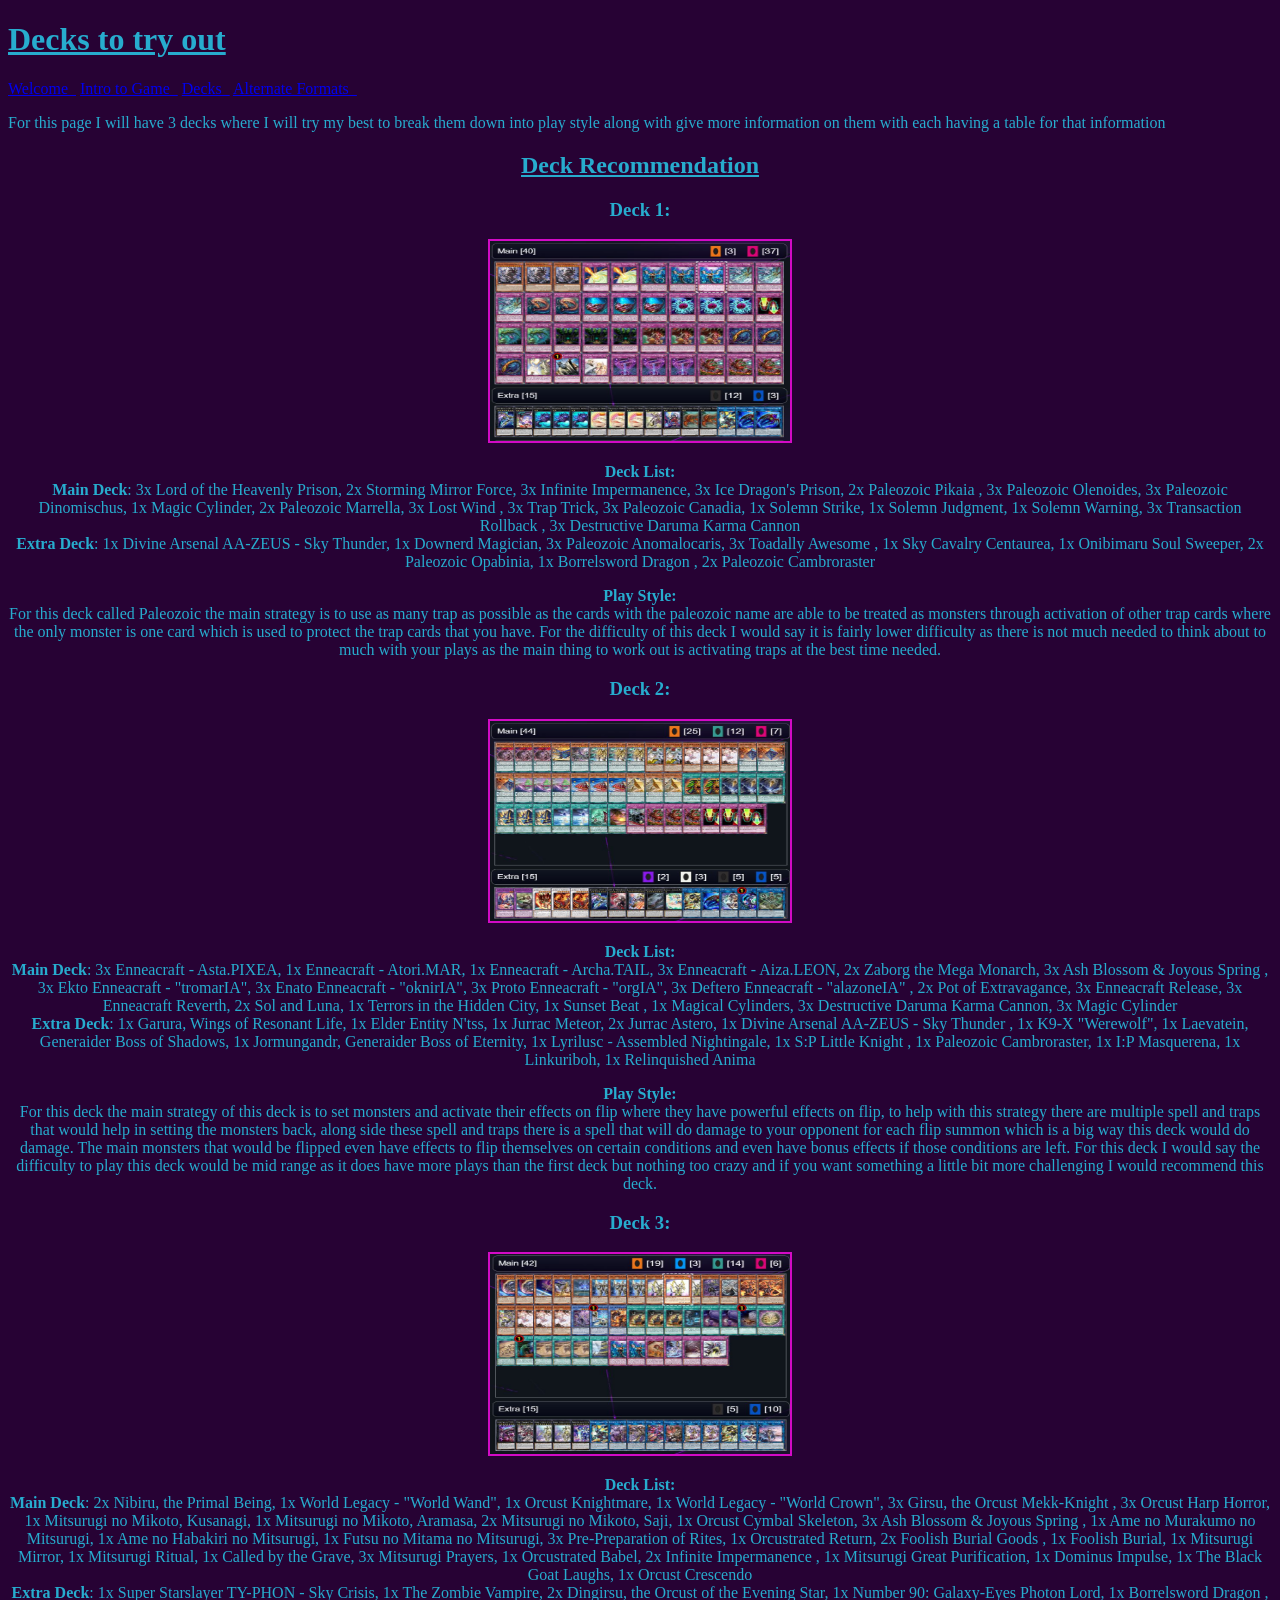
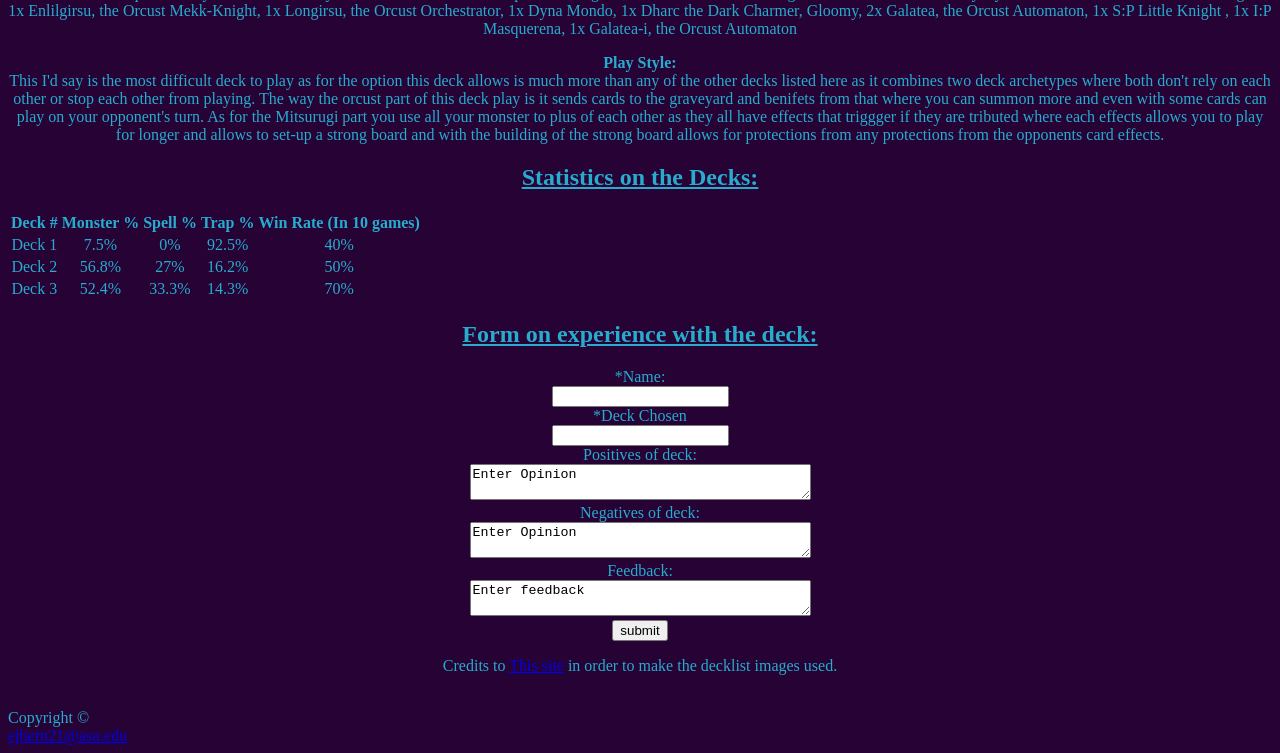
==== Decks.html @ 667e68d2 "Add files via upload" ====
<!DOCTYPE html>
<html lang="en">
<head>
<title>CrashCourse Yu-Gi-Oh :: Decks</title>
<meta charset="utf-8">
<link rel = "stylesheet" href = "Pages_Styling.css">
</head>
<body>
<header>
<h1>Decks to try out</h1>
</header>
<nav>
<a href="Index.html"> Welcome &nbsp;</a>
<a href="Intro.html"> Intro to Game &nbsp;</a>
<a href="Decks.html"> Decks &nbsp;</a>
<a href="Alternate.html"> Alternate Formats &nbsp;</a>
</nav>
<main>
<p>For this page I will have 3 decks where I will try my best to break them down into play style along with give more information on them with each having a table for that information</p>
<h2 class="CenterStuff">Deck Recommendation</h2>
<h3 class ="CenterStuff">Deck 1: </h3>
<div class ="CenterStuff">
    <img src = "Images/Deck_1.JPG" class="horizontal">
    <p>
        <b>Deck List: </b><br>
        <b>Main Deck</b>: 3x Lord of the Heavenly Prison, 2x Storming Mirror Force, 3x Infinite Impermanence, 3x Ice Dragon's Prison, 2x Paleozoic Pikaia
        , 3x Paleozoic Olenoides, 3x Paleozoic Dinomischus, 1x Magic Cylinder, 2x Paleozoic Marrella, 3x Lost Wind
        , 3x Trap Trick, 3x Paleozoic Canadia, 1x Solemn Strike, 1x Solemn Judgment, 1x Solemn Warning, 3x Transaction Rollback
        , 3x Destructive Daruma Karma Cannon <br>
        <b>Extra Deck</b>: 1x Divine Arsenal AA-ZEUS - Sky Thunder, 1x Downerd Magician, 3x Paleozoic Anomalocaris, 3x Toadally Awesome
        , 1x Sky Cavalry Centaurea, 1x Onibimaru Soul Sweeper, 2x Paleozoic Opabinia, 1x Borrelsword Dragon
        , 2x Paleozoic Cambroraster
    </p>
    <p>
        <b>Play Style:</b><br>
        For this deck called Paleozoic the main strategy is to use as many trap as possible as the cards with the paleozoic name are able to be treated as monsters
        through activation of other trap cards where the only monster is one card which is used to protect the trap cards that you have. For the difficulty of this deck
        I would say it is fairly lower difficulty as there is not much needed to think about to much with your plays as the main thing to work out is activating traps 
        at the best time needed.
    </p>
    <h3>Deck 2:</h3>
    <img src = "Images/Deck_2.JPG" class="horizontal">
    <p>
        <b>Deck List: </b><br>
        <b>Main Deck</b>: 3x Enneacraft - Asta.PIXEA, 1x Enneacraft - Atori.MAR, 1x Enneacraft - Archa.TAIL, 3x Enneacraft - Aiza.LEON, 2x Zaborg the Mega Monarch, 3x Ash Blossom & Joyous Spring
        , 3x Ekto Enneacraft - "tromarIA", 3x Enato Enneacraft - "oknirIA", 3x Proto Enneacraft - "orgIA", 3x Deftero Enneacraft - "alazoneIA"
        , 2x Pot of Extravagance, 3x Enneacraft Release, 3x Enneacraft Reverth, 2x Sol and Luna, 1x Terrors in the Hidden City, 1x Sunset Beat
        , 1x Magical Cylinders, 3x Destructive Daruma Karma Cannon, 3x Magic Cylinder<br>
        <b>Extra Deck</b>: 1x Garura, Wings of Resonant Life, 1x Elder Entity N'tss, 1x Jurrac Meteor, 2x Jurrac Astero, 1x Divine Arsenal AA-ZEUS - Sky Thunder
        , 1x K9-X "Werewolf", 1x Laevatein, Generaider Boss of Shadows, 1x Jormungandr, Generaider Boss of Eternity, 1x Lyrilusc - Assembled Nightingale, 1x S:P Little Knight
        , 1x Paleozoic Cambroraster, 1x I:P Masquerena, 1x Linkuriboh, 1x Relinquished Anima
    </p>
    <p>
        <b>Play Style:</b><br>
        For this deck the main strategy of this deck is to set monsters and activate their effects on flip where they have powerful effects on flip, to help with this strategy there are multiple
        spell and traps that would help in setting the monsters back, along side these spell and traps there is a spell that will do damage to your opponent for each flip summon which is a big way 
        this deck would do damage. The main monsters that would be flipped even have effects to flip themselves on certain conditions and even have bonus effects if those conditions are left. For this deck
        I would say the difficulty to play this deck would be mid range as it does have more plays than the first deck but nothing too crazy and if you want something a little bit more challenging I would recommend
        this deck.
    </p>
    <h3>Deck 3:</h3>
    <img src = "Images/Deck_3.JPG" class="horizontal">
    <p>
        <b>Deck List: </b><br>
        <b>Main Deck</b>: 2x Nibiru, the Primal Being, 1x World Legacy - "World Wand", 1x Orcust Knightmare, 1x World Legacy - "World Crown", 3x Girsu, the Orcust Mekk-Knight
        , 3x Orcust Harp Horror, 1x Mitsurugi no Mikoto, Kusanagi, 1x Mitsurugi no Mikoto, Aramasa, 2x Mitsurugi no Mikoto, Saji, 1x Orcust Cymbal Skeleton, 3x Ash Blossom & Joyous Spring
        , 1x Ame no Murakumo no Mitsurugi, 1x Ame no Habakiri no Mitsurugi, 1x Futsu no Mitama no Mitsurugi, 3x Pre-Preparation of Rites, 1x Orcustrated Return, 2x Foolish Burial Goods
        , 1x Foolish Burial, 1x Mitsurugi Mirror, 1x Mitsurugi Ritual, 1x Called by the Grave, 3x Mitsurugi Prayers, 1x Orcustrated Babel, 2x Infinite Impermanence
        , 1x Mitsurugi Great Purification, 1x Dominus Impulse, 1x The Black Goat Laughs, 1x Orcust Crescendo<br>
        <b>Extra Deck</b>: 1x Super Starslayer TY-PHON - Sky Crisis, 1x The Zombie Vampire, 2x Dingirsu, the Orcust of the Evening Star, 1x Number 90: Galaxy-Eyes Photon Lord, 1x Borrelsword Dragon
        , 1x Enlilgirsu, the Orcust Mekk-Knight, 1x Longirsu, the Orcust Orchestrator, 1x Dyna Mondo, 1x Dharc the Dark Charmer, Gloomy, 2x Galatea, the Orcust Automaton, 1x S:P Little Knight
        , 1x I:P Masquerena, 1x Galatea-i, the Orcust Automaton
    </p>
    <p>
        <b>Play Style:</b><br>
        This I'd say is the most difficult deck to play as for the option this deck allows is much more than any of the other decks listed here as it combines two deck archetypes where both don't rely
        on each other or stop each other from playing. The way the orcust part of this deck play is it sends cards to the graveyard and benifets from that where you can summon more and even with some cards
        can play on your opponent's turn. As for the Mitsurugi part you use all your monster to plus of each other as they all have effects that triggger if they are tributed where each effects allows you to
        play for longer and allows to set-up a strong board and with the building of the strong board allows for protections from any protections from the opponents card effects.
    </p>
<h2> Statistics on the Decks:</h2>
<table>
    <tr>
        <th>Deck #</th>
        <th>Monster %</th>
        <th>Spell %</th>
        <th>Trap %</th>
        <th>Win Rate (In 10 games)</th>
    </tr>
    <tr>
        <td>Deck 1</td>
        <td>7.5%</td>
        <td>0%</td>
        <td>92.5%</td>
        <td>40%</td>
    </tr>
    <tr>
        <td>Deck 2</td>
        <td>56.8%</td>
        <td>27%</td>
        <td>16.2%</td>
        <td>50%</td>
    </tr>
    <tr>
        <td>Deck 3</td>
        <td>52.4%</td>
        <td>33.3%</td>
        <td>14.3%</td>
        <td>70%</td>
    </tr>
</table>
<h2> Form on experience with the deck:</h2>
<form method="post" name = "Opinion">
    <label for="Name">*Name: </label><br>
    <input type = "text" id = "Name" name = "Name" required><br>
    <label for="Deck">*Deck Chosen</label><br>
    <input type = "text" id = "Deck" name = "Deck" required><br>
    <label for="Positives">Positives of deck:</label><br>
    <textarea id = "Positives" name = "Positives" cols="40" rows="2">Enter Opinion</textarea><br>
    <label for="Negatives">Negatives of deck:</label><br>
    <textarea id = "Negatives" name = "Negatives" cols="40" rows="2">Enter Opinion</textarea><br>
    <label for="Feedback">Feedback: </label><br>
    <textarea id = "Feedback" name = "Feedback" cols="40" rows="2">Enter feedback</textarea><br>
    <input type="submit" value="submit">
</form>
<p>Credits to <a href = "https://duelingnexus.com/welcome">This site</a> in order to make the decklist images used.</p>
</div>
</main>
<footer>
<br>
Copyright &copy;
<br>
<a href="mailto:ejhern21@asu.edu">ejhern21@asu.edu</a>
</footer>
</body>
</html>
---- Pages_Styling.css ----
:root {
	--color: #27ACCE;
	--primary-bg-color: #270234;
	--primary-color: #2742ce;
	--secondary-color: #d30ac6;
	--accent-color: #894e7c;
}
body{
	background-color: var(--primary-bg-color);
	color: var(--color);
}
h1{
	font-weight: bold;
	text-decoration: underline;
}
.Vertical{
	width: 200px;
  	height: 300px;
	border: 2.5px solid var(--secondary-color);
}

.horizontal{
	width: 300px;
  	height: 200px;
	border: 2.5px solid var(--secondary-color);
}
h2{
	font-weight: bold;
	text-decoration: underline;
}
.Credit {
	font-size: 10px;
	text-align: center;
	
}
.CenterStuff{
	text-align: center;
}
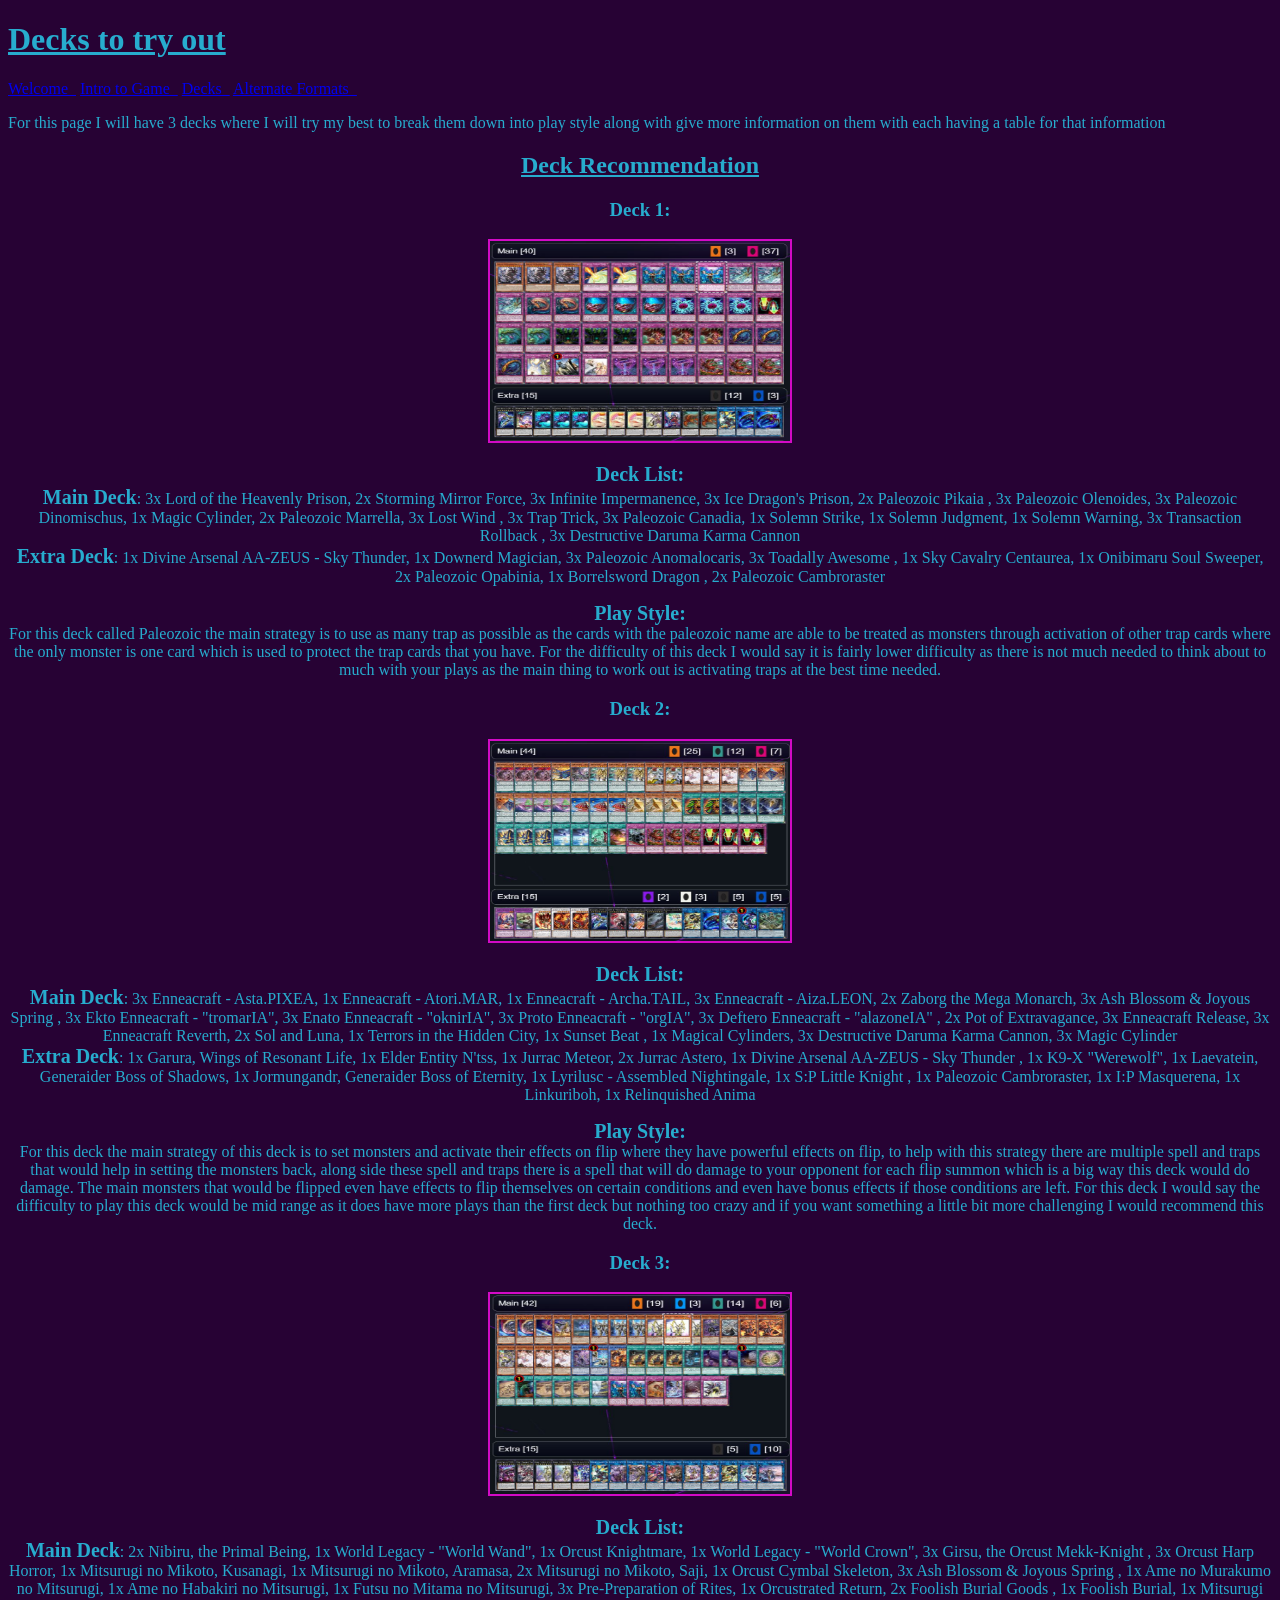
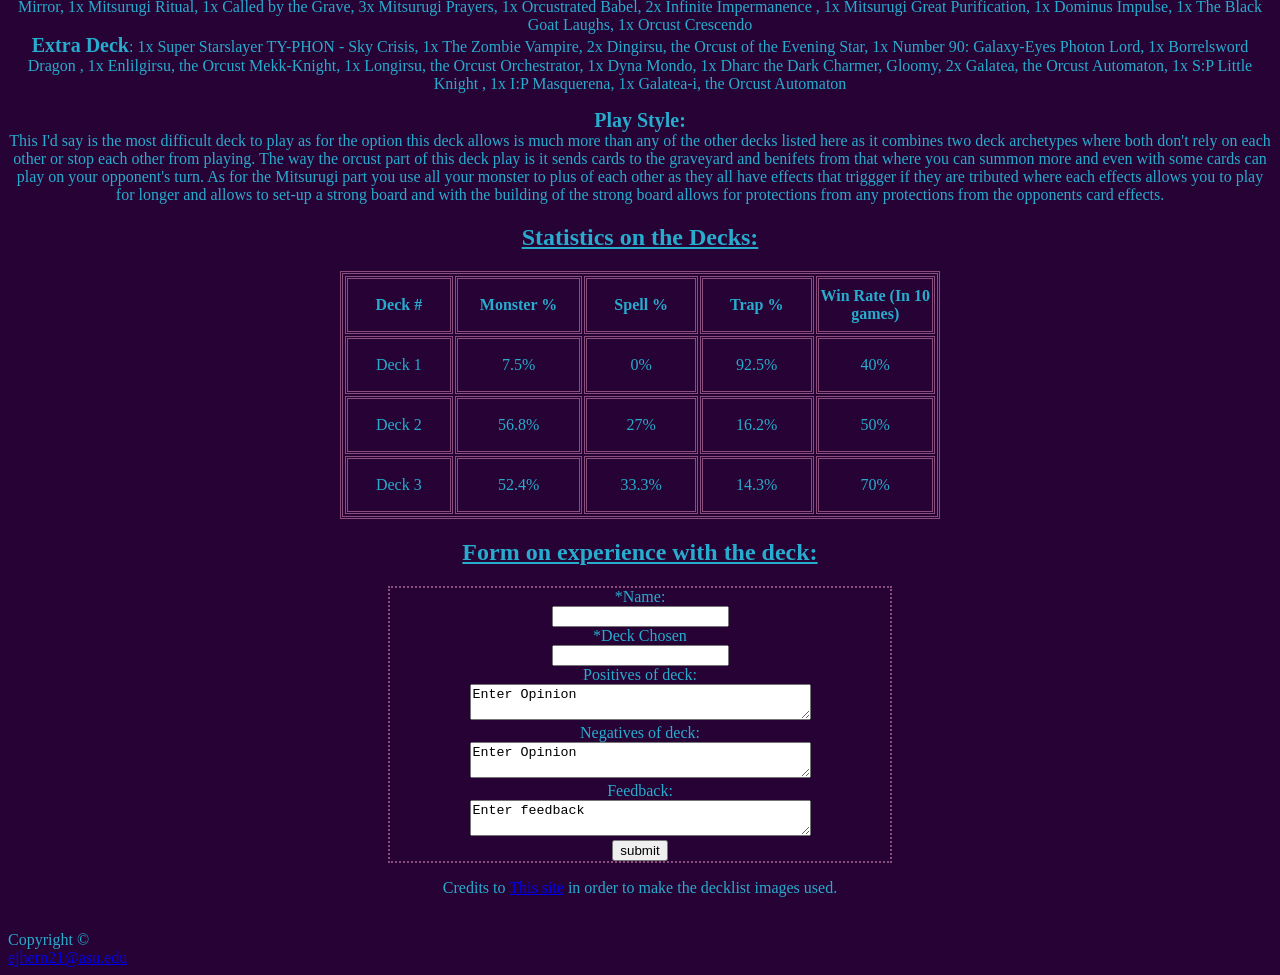
==== commit 3d0215b3: "Update Decks.html" ====
--- a/Decks.html
+++ b/Decks.html
@@ -110,7 +110,7 @@
     </tr>
 </table>
 <h2> Form on experience with the deck:</h2>
-<form method="post" name = "Opinion">
+<form method="post" name = "Opinion" action="#">
     <label for="Name">*Name: </label><br>
     <input type = "text" id = "Name" name = "Name" required><br>
     <label for="Deck">*Deck Chosen</label><br>
@@ -133,4 +133,4 @@
 <a href="mailto:ejhern21@asu.edu">ejhern21@asu.edu</a>
 </footer>
 </body>
-</html>+</html>
--- a/Pages_Styling.css
+++ b/Pages_Styling.css
@@ -12,6 +12,24 @@
 h1{
 	font-weight: bold;
 	text-decoration: underline;
+}
+table, td, th{
+	border: 3px double var(--accent-color);
+	margin: 0 auto;
+	width: 600px;
+  	height: 50px;
+	
+}
+form{
+	border: 2.5px dotted var(--accent-color);
+	width:500px;
+	margin: 0 auto;
+}
+label, input, textarea{
+	margin-left: 0;
+}
+b{
+	font-size: 20px;
 }
 .Vertical{
 	width: 200px;
